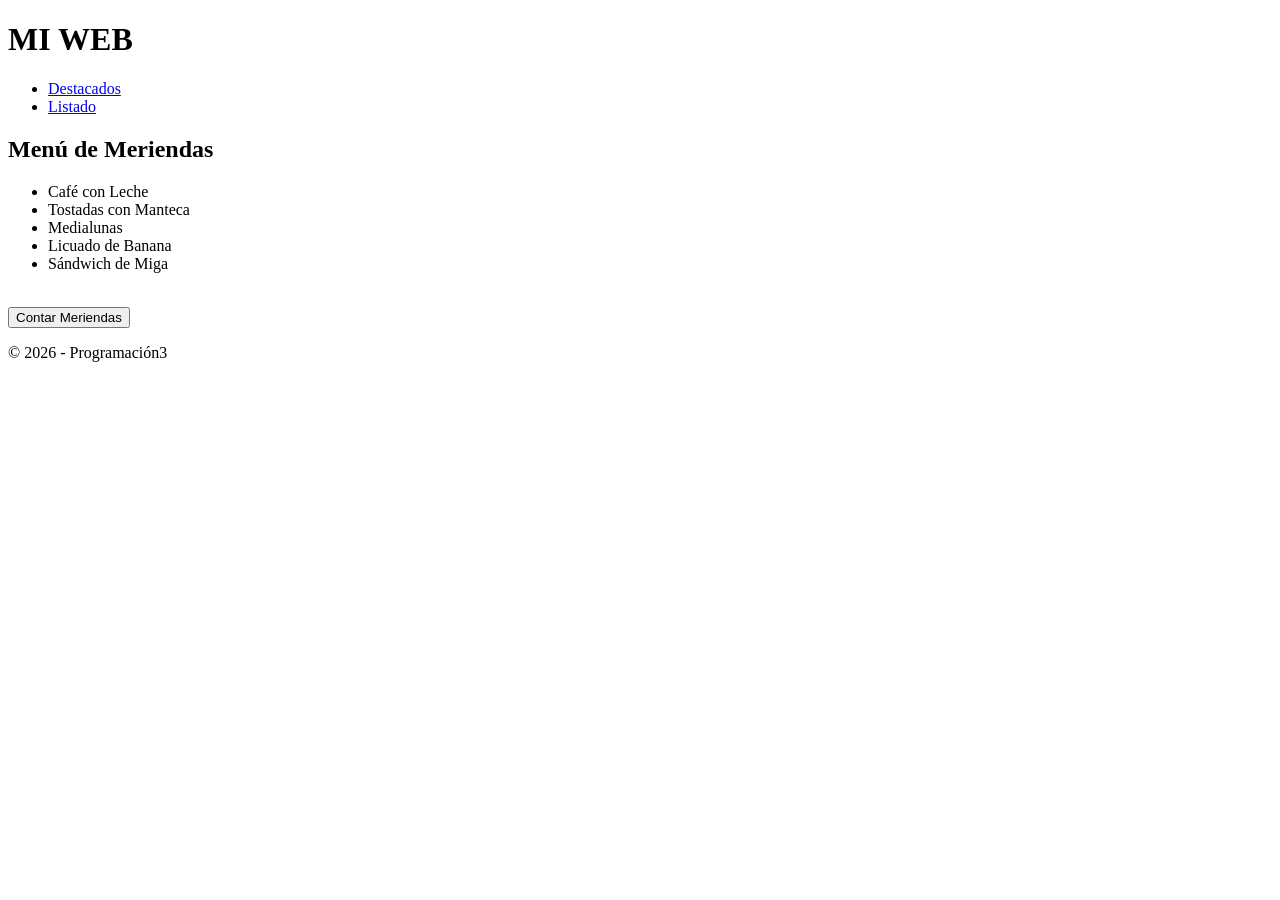
==== index.html @ 7d413d6f "agrego la pagina index con la estructura meriendas" ====
<!DOCTYPE html>
<html lang="es">
<head>
    <meta charset="UTF-8">
    <meta name="viewport" content="width=device-width, initial-scale=1.0">
    <title>Inicio</title>
    <link rel="stylesheet" href="styles.css">
</head>
<body>

    <header>
        <h1>MI WEB</h1>
        <nav>
            <ul>
                
                <li><a href="destacados.html">Destacados</a></li>
                <li><a href="listado.html">Listado</a></li>
            </ul>
        </nav>
    </header>

    <main class="container">
        <section class="card">
            <h2>Menú de Meriendas</h2>
            <ul id="lista-meriendas">
               
            </ul>
            <br>
            <button id="btn-contar">Contar Meriendas</button>
            <p id="resultado-contador" style="margin-top: 10px; font-weight: bold;"></p>
        </section>
    </main>

    <footer>
        <p>&copy; 2026 - Programación3</p>
    </footer>

    <script>

        // 5 meriendas 
        const meriendas = ["Café con Leche", "Tostadas con Manteca", "Medialunas", "Licuado de Banana", "Sándwich de Miga"];
        
        const listaUI = document.getElementById('lista-meriendas');
        const btnContar = document.getElementById('btn-contar');
        const resultadoContador = document.getElementById('resultado-contador');

        // forEach
        meriendas.forEach(merienda => {
            const li = document.createElement('li');
            li.textContent = merienda;
            listaUI.appendChild(li);
        });

        // DOM
        btnContar.addEventListener('click', () => {
            resultadoContador.textContent = `tiene ${meriendas.length} meriendas disponibles.`;
        });
    </script>
</body>
</html>
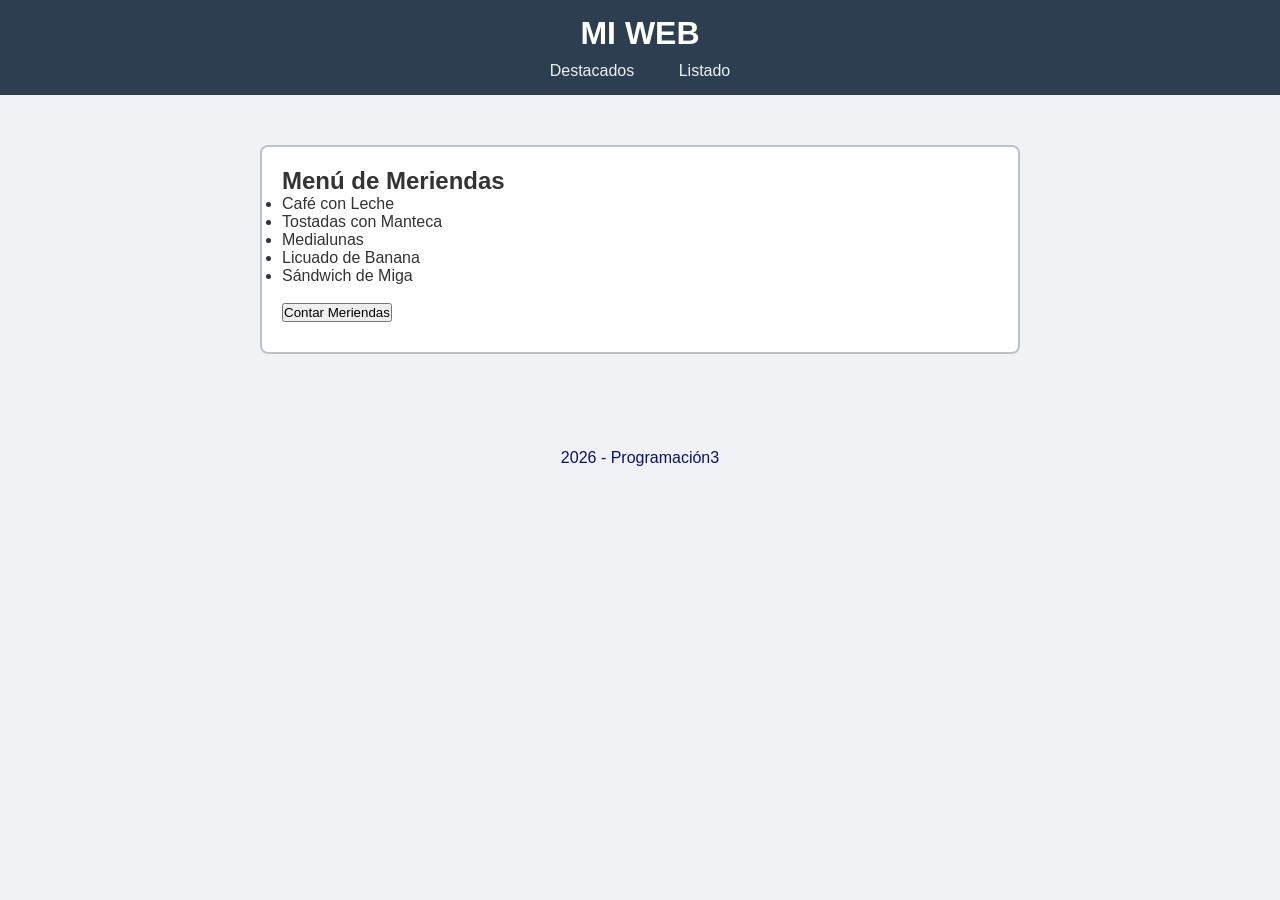
==== commit 8d610968: "quito del footer el logo de copyright de los 3 archivos html" ====
--- a/index.html
+++ b/index.html
@@ -32,7 +32,7 @@
     </main>
 
     <footer>
-        <p>&copy; 2026 - Programación3</p>
+        <p> 2026 - Programación3</p>
     </footer>
 
     <script>
--- a/styles.css
+++ b/styles.css
@@ -0,0 +1,83 @@
+* {
+    margin: 0;
+    padding: 0;
+    box-sizing: border-box;
+}
+
+body {
+    font-family: Arial, sans-serif;
+    background-color: #f0f2f5;
+    color: #333;
+}
+
+.container {
+    max-width: 800px;
+    margin: 30px auto;
+    padding: 20px;
+}
+
+header {
+    background-color: #2c3e50;
+    color: white;
+    padding: 15px;
+    text-align: center;
+}
+
+nav ul {
+    list-style: none;
+    margin-top: 10px;
+}
+
+nav ul li {
+    display: inline;
+    margin: 0 10px;
+}
+
+nav ul li a {
+    color: #ecf0f1;
+    text-decoration: none;
+    padding: 5px 10px;
+}
+
+nav ul li a.active, nav ul li a:hover {
+    background-color: #34495e;
+    border-radius: 4px;
+}
+
+.card {
+    background: white;
+    margin-bottom: 20px;
+    padding: 20px;
+    border: 2px solid #bdc3c7;
+    border-radius: 8px;
+}
+
+/* tarjetas de Destacados */
+.grid-tarjetas {
+    display: flex;
+    gap: 15px;
+    margin-top: 15px;
+}
+
+.tarjeta-item {
+    flex: 1;
+    padding: 15px;
+    border: 1px solid #ccc;
+    background-color: #fff;
+    cursor: pointer;
+    text-align: center;
+}
+
+/* estilo de selección con classList */
+.seleccionada {
+    background-color: #d4edda;
+    border: 2px solid #28a745;
+}
+
+footer {
+    text-align: center;
+    padding: 15px;
+    color: rgb(10, 16, 105);
+    margin-top: 40px;
+}
+
